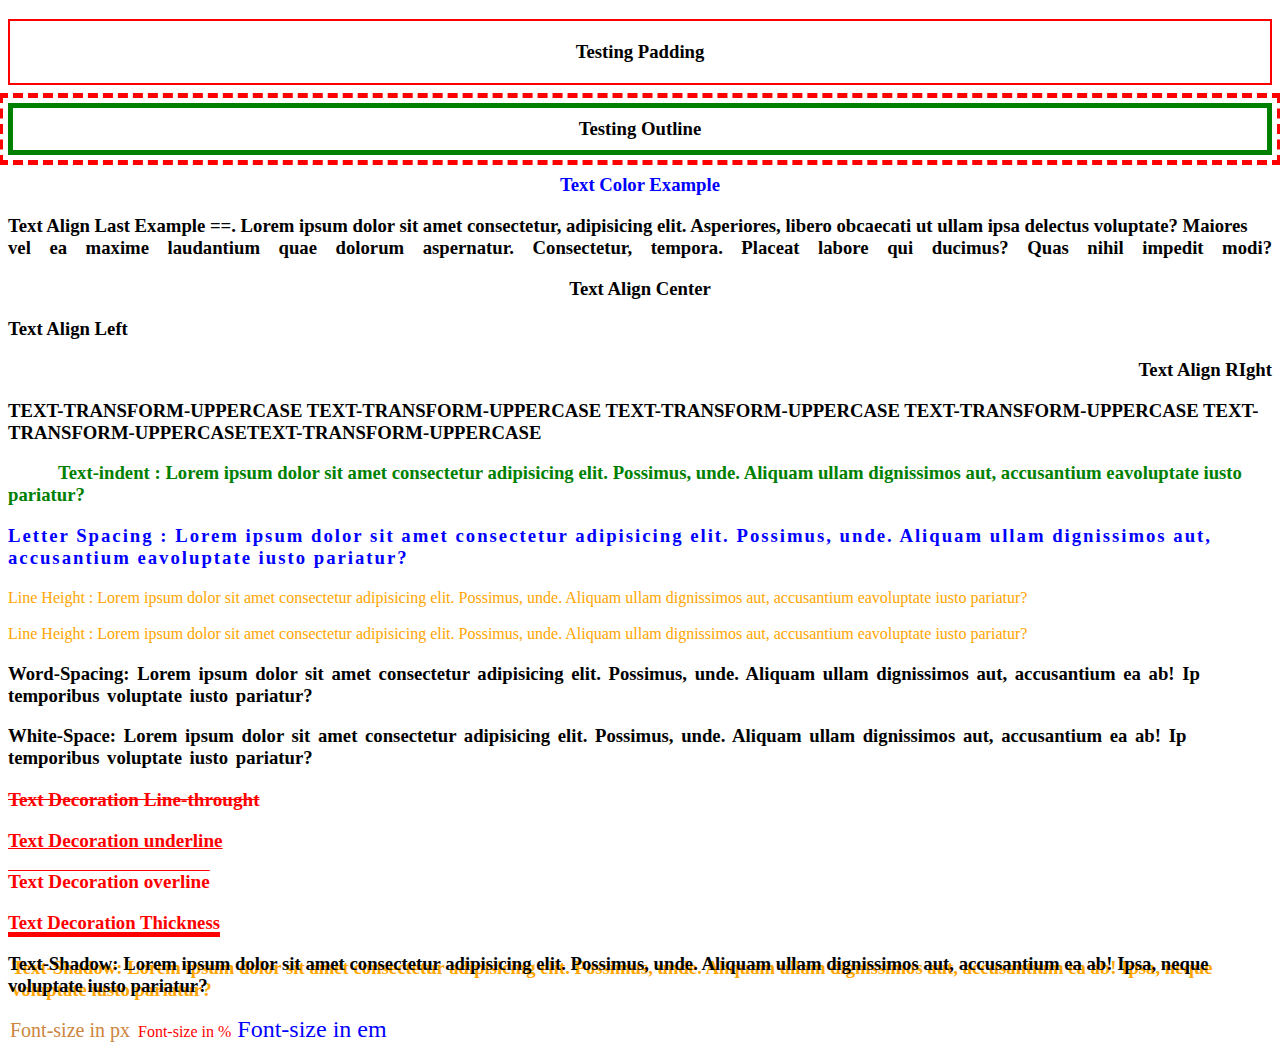
==== day6/index.html @ 5d3827ec "day 6 upadtes" ====
<!DOCTYPE html>
<html lang="en">
<head>
    <meta charset="UTF-8">
    <meta name="viewport" content="width=device-width, initial-scale=1.0">
    <title>Day 6</title>
    <link rel="stylesheet" href="./index.css"/>
</head>
<body>
   <h3 class="padding">Testing Padding</h3>
   <h3 class="outline">Testing Outline</h3>

   <h3 class="textColor">Text Color Example</h3>

   
   <h3 class="textLast">Text Align Last Example ==. Lorem ipsum dolor sit amet consectetur, adipisicing elit. Asperiores, libero obcaecati ut ullam ipsa delectus voluptate? Maiores vel ea maxime laudantium quae dolorum aspernatur. Consectetur, tempora. Placeat labore qui ducimus?
       Quas nihil  impedit modi?</h3> 
       
       <h3 class="textAlign">Text Align Center</h3>
       <h3 class="textAlignl">Text Align Left</h3>
       <h3 class="textAlignr">Text Align RIght</h3>
   <h3 class="textTransform"> Text-transform-Uppercase Text-transform-Uppercase Text-transform-Uppercase Text-transform-Uppercase Text-transform-UppercaseText-transform-Uppercase</h3>
   <h3 class="indent">Text-indent : Lorem ipsum dolor sit amet consectetur adipisicing elit. Possimus, unde. Aliquam ullam dignissimos aut, accusantium eavoluptate iusto pariatur?</h3>
   <h3 class="spacing">Letter Spacing : Lorem ipsum dolor sit amet consectetur adipisicing elit. Possimus, unde. Aliquam ullam dignissimos aut, accusantium eavoluptate iusto pariatur?</h3>
   <p class="lineh">Line Height : Lorem ipsum dolor sit amet consectetur adipisicing elit. Possimus, unde. Aliquam ullam dignissimos aut, accusantium eavoluptate iusto pariatur?</p>
   <p class="lineh">Line Height : Lorem ipsum dolor sit amet consectetur adipisicing elit. Possimus, unde. Aliquam ullam dignissimos aut, accusantium eavoluptate iusto pariatur?</p>
   <h3 class="wordSpacing">Word-Spacing: Lorem ipsum dolor sit amet consectetur adipisicing elit. Possimus, unde. Aliquam ullam dignissimos aut, accusantium ea ab! Ip temporibus voluptate iusto pariatur?</h3>
   <h3 class="whitespace">White-Space: Lorem ipsum dolor sit amet consectetur adipisicing elit. Possimus, unde. Aliquam ullam dignissimos aut, accusantium ea ab! Ip temporibus voluptate iusto pariatur?</h3>
   <h3 class="textDecLine">Text Decoration Line-throught</h3>
   <h3 class="textDecLine1">Text Decoration underline</h3>
   <h3 class="textDecLine2">Text Decoration overline</h3>
   <h3 class="textDecLine3">Text Decoration Thickness</h3>
   
   <h3 class="txtshadow">Text-Shadow: Lorem ipsum dolor sit amet consectetur adipisicing elit. Possimus, unde. Aliquam ullam dignissimos aut, accusantium ea ab! Ipsa, neque voluptate iusto pariatur?</h3>
   
   <span class="fontSize">Font-size in px</span>
   <span class="fontSize1">Font-size in %</span>
   <span class="fontSize2">Font-size in em</span>

  </body>
</html>
---- day6/index.css ----
.padding{
    border: 2px solid red;
    padding-top: 20px;
    padding-left: 20px;
    padding-right: 20px;
    padding-bottom: 20px;
    text-align: center;
    
}
.outline{
    outline-offset: 5px;
    outline-style: dashed;
    outline-width: 5px;
    padding: 10px;
    outline-color: red;
    border: 5px solid green;
    text-align: center;
}
.textColor{
    color: blue;
    text-align: center;
}

.textAlign{
    text-align:center ;
}
.textAlignl{
    text-align:left ;
}.textAlignr{
    text-align:right ;
}
.textLast{
    text-align-last: justify;
}

.textDecLine{
    font-size: larger;
    color: red;
    text-decoration-line: line-through;
}
.textDecLine1{
    font-size: larger;
    color: red;
    text-decoration-line: underline;
}
.textDecLine2{
    font-size: larger;
    color: red;
    text-decoration-line:overline;
}
.textDecLine3{
    color: red;
    text-decoration-line: underline;
    text-decoration-thickness:5px;
}

.textTransform{
    text-transform:uppercase;
}

.indent{
    color: green;
    text-indent: 50px ;
    
}
.spacing{
    color: blue;
    letter-spacing: 2px;
}
.lineh{
    color: orange;
    line-height: 20px;
}

.wordSpacing{
    word-spacing: 3px;
    
}
.whitespace{
    word-spacing: 3px;
}
.txtshadow{
    text-shadow:orange 4px 4px;
}
.font{
    font-family: Arial, Helvetica, sans-serif;
    font-style: italic;
    font-weight: 100;
    font-variant: normal;
}
.fontSize{
    color: peru;
    margin: 2px;
    font-size:20px;
}
.fontSize1{
    color: red;
    margin: 2px;
    font-size: 100%;
}

.fontSize2{
    color: blue;
    margin: 0;
    font-size: 1.5em;
}
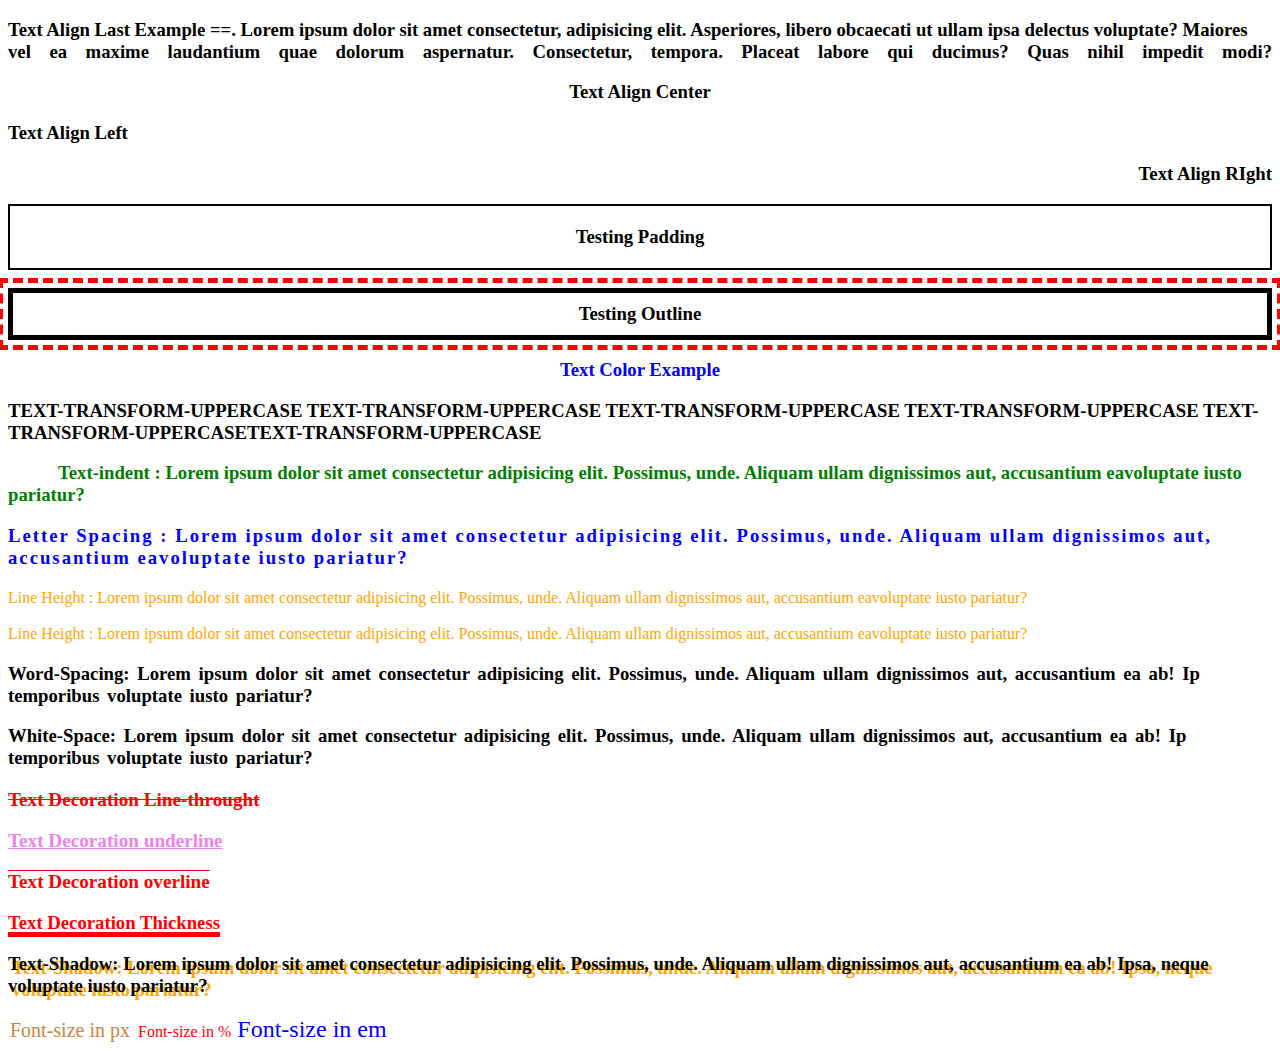
==== commit c12af710: "updates" ====
--- a/day6/index.html
+++ b/day6/index.html
@@ -7,18 +7,18 @@
     <link rel="stylesheet" href="./index.css"/>
 </head>
 <body>
-   <h3 class="padding">Testing Padding</h3>
-   <h3 class="outline">Testing Outline</h3>
-
-   <h3 class="textColor">Text Color Example</h3>
-
-   
-   <h3 class="textLast">Text Align Last Example ==. Lorem ipsum dolor sit amet consectetur, adipisicing elit. Asperiores, libero obcaecati ut ullam ipsa delectus voluptate? Maiores vel ea maxime laudantium quae dolorum aspernatur. Consectetur, tempora. Placeat labore qui ducimus?
-       Quas nihil  impedit modi?</h3> 
-       
-       <h3 class="textAlign">Text Align Center</h3>
-       <h3 class="textAlignl">Text Align Left</h3>
-       <h3 class="textAlignr">Text Align RIght</h3>
+    <h3 class="textLast">Text Align Last Example ==. Lorem ipsum dolor sit amet consectetur, adipisicing elit. Asperiores, libero obcaecati ut ullam ipsa delectus voluptate? Maiores vel ea maxime laudantium quae dolorum aspernatur. Consectetur, tempora. Placeat labore qui ducimus?
+        Quas nihil  impedit modi?</h3> 
+        
+        <h3 class="textAlign">Text Align Center</h3>
+        <h3 class="textAlignl">Text Align Left</h3>
+        <h3 class="textAlignr">Text Align RIght</h3>
+        <h3 class="padding">Testing Padding</h3>
+        <h3 class="outline">Testing Outline</h3>
+     
+        <h3 class="textColor">Text Color Example</h3>
+     
+        
    <h3 class="textTransform"> Text-transform-Uppercase Text-transform-Uppercase Text-transform-Uppercase Text-transform-Uppercase Text-transform-UppercaseText-transform-Uppercase</h3>
    <h3 class="indent">Text-indent : Lorem ipsum dolor sit amet consectetur adipisicing elit. Possimus, unde. Aliquam ullam dignissimos aut, accusantium eavoluptate iusto pariatur?</h3>
    <h3 class="spacing">Letter Spacing : Lorem ipsum dolor sit amet consectetur adipisicing elit. Possimus, unde. Aliquam ullam dignissimos aut, accusantium eavoluptate iusto pariatur?</h3>
--- a/day6/index.css
+++ b/day6/index.css
@@ -1,5 +1,5 @@
 .padding{
-    border: 2px solid red;
+    border: 2px solid black;
     padding-top: 20px;
     padding-left: 20px;
     padding-right: 20px;
@@ -13,7 +13,7 @@
     outline-width: 5px;
     padding: 10px;
     outline-color: red;
-    border: 5px solid green;
+    border: 5px solid black;
     text-align: center;
 }
 .textColor{
@@ -40,7 +40,7 @@
 }
 .textDecLine1{
     font-size: larger;
-    color: red;
+    color: violet;
     text-decoration-line: underline;
 }
 .textDecLine2{
